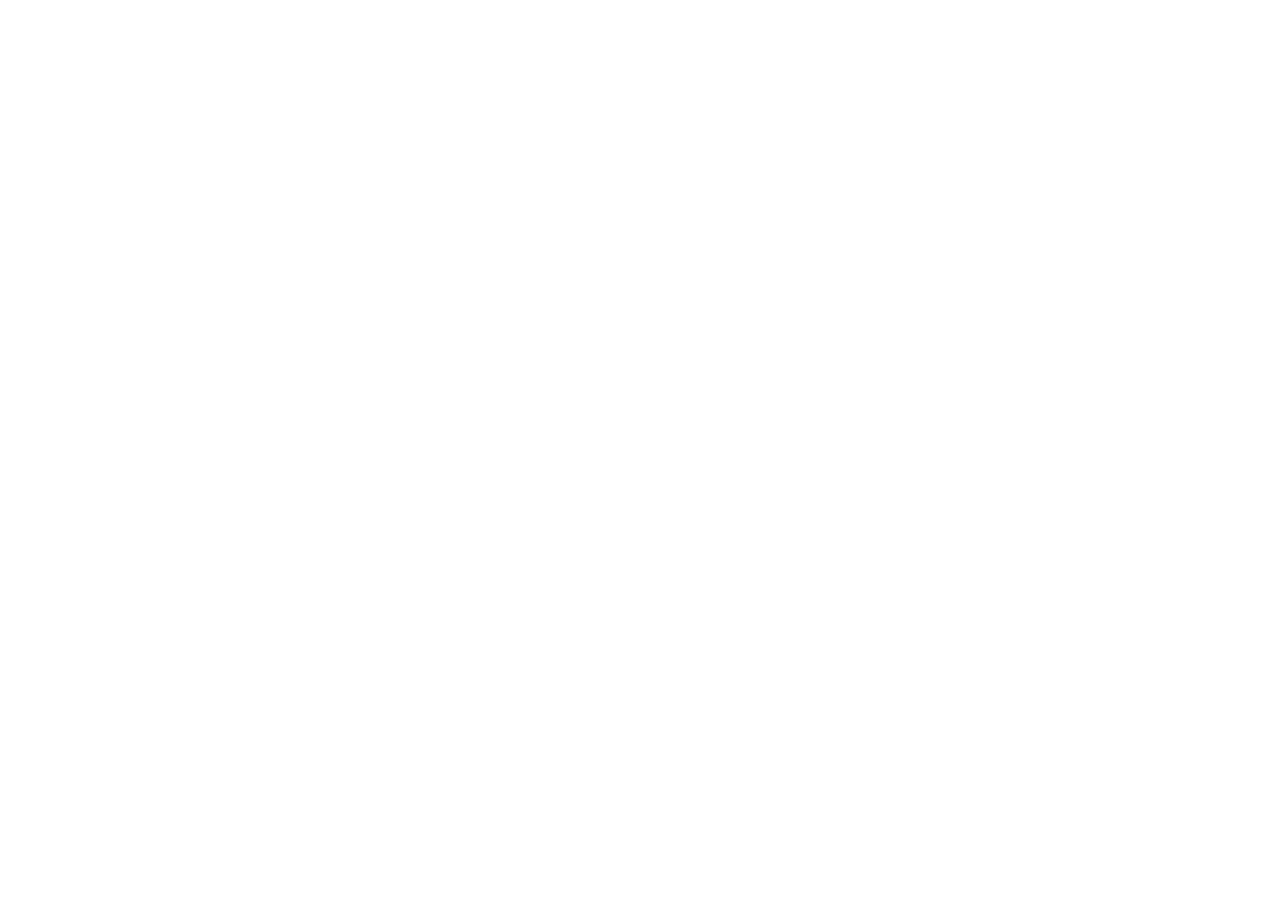
==== assets/pagetwo.html @ 70b33128 "disabled button progress" ====
<!DOCTYPE html>
<html lang="en">
<head>
    <meta charset="UTF-8">
    <meta name="viewport" content="width=device-width, initial-scale=1.0">
    <link rel="stylesheet" href="./main.css">
    <script defer src="./app.js"></script>
    <title>Walk My Dog</title>
    <title>Document</title>
</head>
<body>
    
</body>
</html>
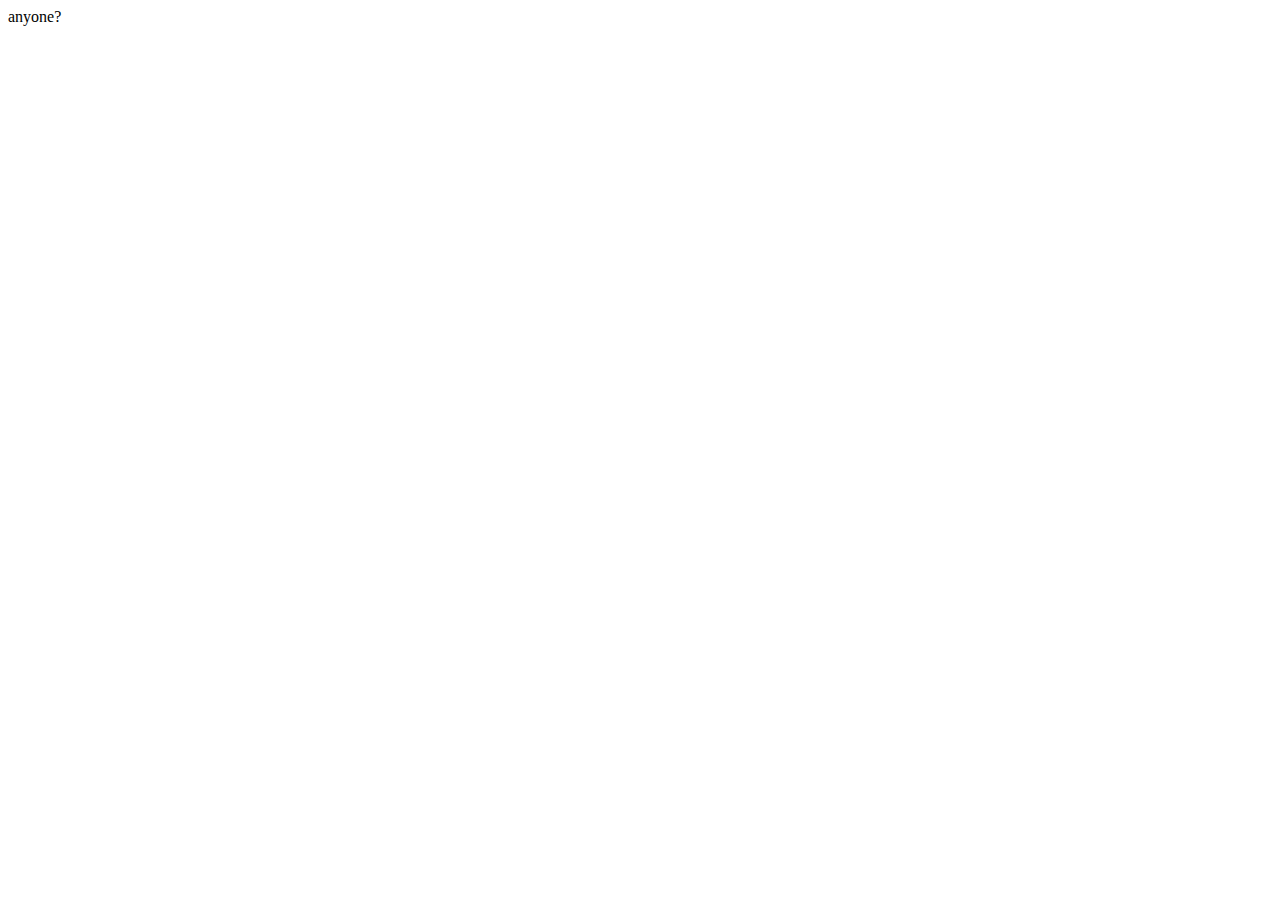
==== commit 99154fef: "some css updates and moving into level2" ====
--- a/assets/pagetwo.html
+++ b/assets/pagetwo.html
@@ -6,9 +6,9 @@
     <link rel="stylesheet" href="./main.css">
     <script defer src="./app.js"></script>
     <title>Walk My Dog</title>
-    <title>Document</title>
 </head>
 <body>
-    
+    anyone? 
+
 </body>
 </html>